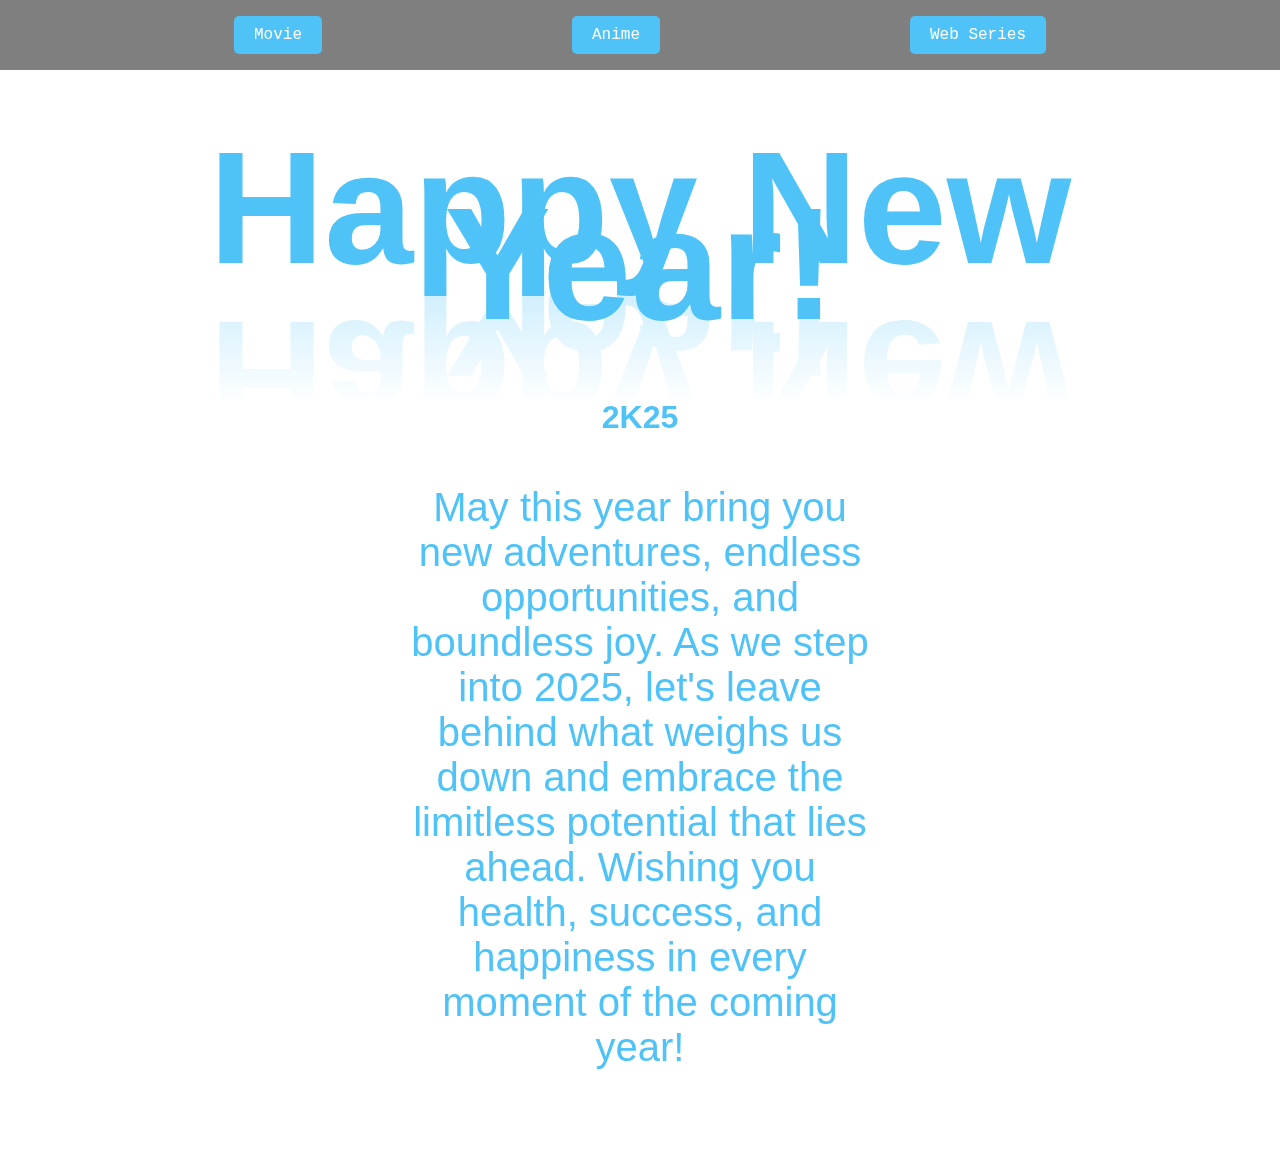
==== index.html @ e6549c49 "Add files via upload" ====
<!DOCTYPE html>
<html lang="en">
<head>
    <meta charset="UTF-8">
    <meta name="viewport" content="width=device-width, initial-scale=1.0">
    <title>Happy New Year 2K25</title>
    <link href="https://fonts.cdnfonts.com/css/happy-new-year-2" rel="stylesheet">
    <link rel="stylesheet" href="style.css">
</head>
<body>

    <iframe 
        src="audio.html" 
        style="display:none;" 
        id="audioFrame"></iframe> <!-- Embedded iframe for persistent audio -->
    

    <video autoplay muted loop id="bgVideo">
        <source src="4a4b8264b2150b3eaaf04a18a75e9b20.mp4" type="video/mp4">
        Your browser does not support the video tag.
    </video>
    
    <div id="topBar">
        <a href="movie.html">
            <button>Movie</button>
        </a>
        <a href="anime.html">
            <button>Anime</button>
        </a>
        <a href="webseries.html">
            <button>Web Series</button>
        </a>
    </div>

    <div  style="text-align: center; margin-top: 20vh;">
        <div id="HNY"><h1>Happy New Year!</h1></div>
        <div id="2k25" ><h1>2K25</h1></div>
        <div id="msg"><p>May this year bring you new adventures, endless opportunities, and boundless joy. As we step into 2025, let's leave behind what weighs us down and embrace the limitless potential that lies ahead. Wishing you health, success, and happiness in every moment of the coming year!</p></div>
    </div>

</body>
</html>
---- style.css ----
body { 
    margin: 0; 
    padding: 0; 
    position: relative;        /* Position the elements relative to the viewport */
    height: 100vh;
    /*background-image: url('istockphoto2.jpg'); /* Path to your image file */
    /*background-size: cover; /* Make sure the image covers the entire page */
    /*background-position: center center; /* Position the image at the center */
    /*background-repeat: no-repeat; /* Prevent the image from repeating */
    /*filter: brightness(0.3); /* Reduce the brightness of the image */
    color: #4FC3F7 !important; /* Set the text color */
    overflow: hidden; /* Prevent scrolling */
    font-family: 'Happy New Year', sans-serif; /* Set the font family */
}
#bgVideo {
    position: fixed;
    top: 0;
    left: 0;
    width: 100vw;
    height: 100vh;
    object-fit: cover;
    z-index: -1;
}
#bgAudio {
    display: none; /* Hides the audio player from view */
}

#HNY, #2k25, #msg {
    position: fixed;        /* Position the elements relative to the viewport */
    left: 50%;                 /* Center horizontally relative to the viewport */
    transform: translateX(-50%); /* Center based on content width */
    text-align: center;        /* Center the text inside the div */
    white-space: nowrap;       /* Prevent text wrapping */
    margin: 0;                  /* Remove default margins */
    padding: 0;                 /* Remove default padding */
    line-height: 1.2;           /* Ensure consistent line-height */
    font-size: 3em;            /* Set the font size */
}
#HNY {
    font-size: 3em;            /* Set the font size */
    top: 50%;                  /* Position the element */
    width: 100%;               /* Set the width to 100% */
    -webkit-box-reflect: below 1px linear-gradient(transparent, #0004); /* Add reflection effect */
    line-height: 0.70em;       /* Adjust line height */
    outline: none;             /* Remove the default outline */
    animation: animate 2s linear infinite; /* Add animation */
}
#HNY:hover {
    animation-play-state: paused; /* Pause the animation on hover */
    font-size: 5em;
    color: #4FC3F7; /* Set the color */
}
#2k25 {
    font-size: 5em;            /* Set the font size */
    top: 25%;                  /* Position the element */
    -webkit-box-reflect: below 1px linear-gradient(transparent, #0004); /* Add reflection effect */
    line-height: 0.70em;       /* Adjust line height */
    outline: none;             /* Remove the default outline */
    animation: animate 5s linear infinite; /* Add animation */
    z-index: 100;              /* Set the z-index */
}

#2k25:hover {
    animation-play-state: paused; /* Pause the animation on hover */
    font-size: 20%; /* Add a larger size on hover */
    color: #4FC3F7; /* Add hover-specific color */
}
@keyframes animate {
    0%,18%,20%,50%,60%,65%,80%,90%,92% {
        color: #4FC3F7; /* Set the color */
        text-shadow: none;
    }
    18.1%,20.1%,50.1%,60.1%,65.1%,80.1%,90.1%,92.1%,100% {
        color: #dce5e6; /* Set the color */
        text-shadow: 0 0 10px #03bcf4,
                     0 0 20px #03bcf4, 
                     0 0 40px #03bcf4, 
                     0 0 80px #03bcf4,
                     0 0 160px #03bcf4,  /* Add shadow effect */
    }
    
}
#msg {
    font-size: 2em;          /* Set the font size */
    position: absolute;
    top: 28%;                     /* Position 80% from the top */
    left: 50%;                    /* Center horizontally */
    transform: translateX(-50%);  /* Center the element based on its width */
    width: auto;                  /* Let the width adjust to content */
    max-width: 80%;               /* Restrict width to 80% of the screen */
    padding: 1em 2em;             /* Add space inside (1em top/bottom, 2em left/right) */
    box-sizing: border-box;       /* Include padding in width calculation */
    text-align: center;           /* Center-align the text */
    white-space: normal;          /* Allow text wrapping */
}

#topBar {
    position: fixed;
    top: 0;
    left: 0;
    width: 100%;
    display: flex;
    justify-content: space-evenly;
    gap: 1em;
    padding: 1em 0;
    background-color: rgba(0, 0, 0, 0.5); /* Semi-transparent background */
    z-index: 1000;
}

#topBar a {
    text-decoration: none; /* Remove underline from links */
}

#topBar button {
    background-color: #4FC3F7; /* Button background color */
    color: white;             /* Button text color */
    border: none;             /* Remove default border */
    padding: 10px 20px;       /* Add padding for a button look */
    font-size: 1em;           /* Text size */
    cursor: pointer;          /* Change cursor to pointer on hover */
    border-radius: 5px;       /* Add rounded corners */
    transition: background-color 0.3s ease; /* Smooth hover effect */
    font-family: 'Courier New', Courier, monospace;
}

#topBar button:hover {
    background-color: #0277BD; /* Darker blue on hover */
}

/* Media Queries for different screen sizes */

/* For tablets and smaller screens (max-width: 768px) */
@media only screen and (max-width: 768px) {
    body {
        overflow-y: scroll; /* Enable vertical scrolling */
    }

    #HNY, #2k25, #msg {
        font-size: 2.5em;  /* Reduce font size */
    }

    #msg {
        font-size: 1.5em;
        top: 30%;
    }

    #2k25 {
        font-size: 3.5em;
        top: 35%;
    }

    #HNY {
        font-size: 2.5em;
        top: 55%;
    }

    #topBar {
        flex-direction: column;
        justify-content: center;
        padding: 1em 0;
    }

    #topBar button {
        font-size: 0.9em;  /* Slightly smaller button text */
        padding: 8px 16px;
    }
}

/* For smartphones (max-width: 480px) */
@media only screen and (max-width: 480px) {
    body {
        overflow-y: scroll; /* Enable vertical scrolling */
    }

    #HNY, #2k25, #msg {
        font-size: 1.8em;  /* Further reduce font size */
    }

    #msg {
        font-size: 1.2em;
        top: 35%;
    }

    #2k25 {
        font-size: 3em;
        top: 40%;
    }

    #HNY {
        font-size: 2em;
        top: 60%;
    }

    #topBar {
        flex-direction: column;
        justify-content: center;
        padding: 1em 0;
    }

    #topBar button {
        font-size: 0.8em;  /* Further reduce button text */
        padding: 7px 14px;
    }
}

/* For large desktops (min-width: 1200px) */
@media only screen and (min-width: 1200px) {
    #HNY, #2k25, #msg {
        font-size: 4em;  /* Increase font size for larger screens */
    }

    #msg {
        font-size: 2.5em;
        top: 25%;
    }

    #2k25 {
        font-size: 6em;
        top: 20%;
    }

    #HNY {
        font-size: 5em;
        top: 50%;
    }
}
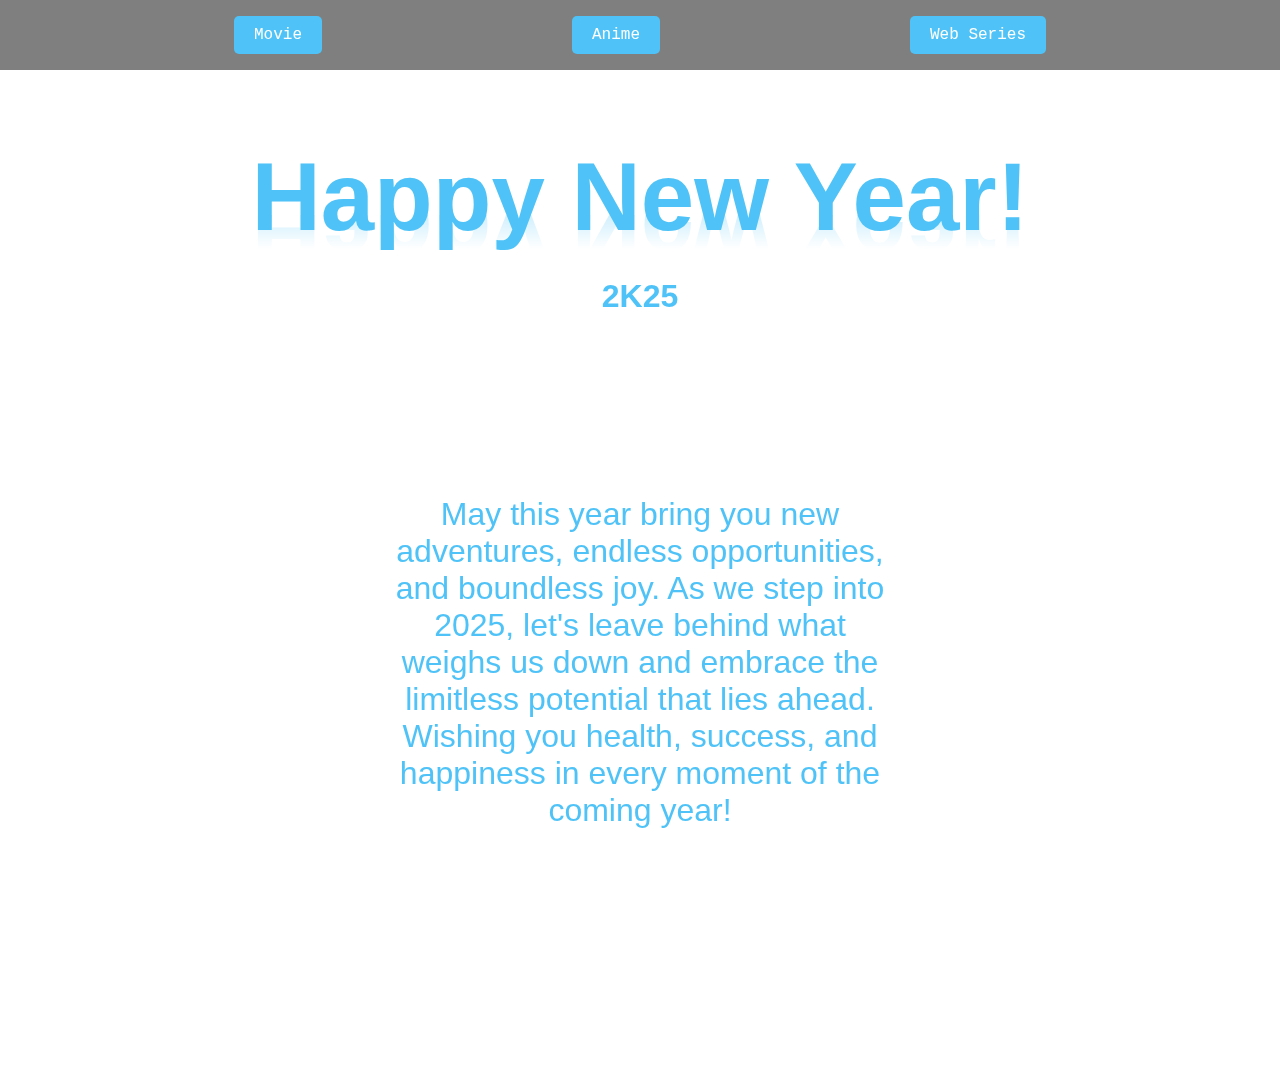
==== commit 05106415: "audio change3" ====
--- a/index.html
+++ b/index.html
@@ -38,5 +38,20 @@
         <div id="msg"><p>May this year bring you new adventures, endless opportunities, and boundless joy. As we step into 2025, let's leave behind what weighs us down and embrace the limitless potential that lies ahead. Wishing you health, success, and happiness in every moment of the coming year!</p></div>
     </div>
 
+    <script>
+        // Play audio after iframe loads
+        window.addEventListener('load', () => {
+            const iframe = document.getElementById('audioFrame');
+            const audio = iframe.contentWindow.document.getElementById('bgAudio');
+            
+            // Check if audio is found inside iframe and play it
+            if (audio) {
+                audio.play().catch(error => {
+                    console.error("Error playing audio:", error);
+                });
+            }
+        });
+    </script>
+
 </body>
 </html>--- a/style.css
+++ b/style.css
@@ -204,9 +204,9 @@
 }
 
 /* For large desktops (min-width: 1200px) */
-@media only screen and (min-width: 1200px) {
+/*@media only screen and (min-width: 1200px) {
     #HNY, #2k25, #msg {
-        font-size: 4em;  /* Increase font size for larger screens */
+        font-size: 4em;  /* Increase font size for larger screens 
     }
 
     #msg {
@@ -223,4 +223,4 @@
         font-size: 5em;
         top: 50%;
     }
-}+}*/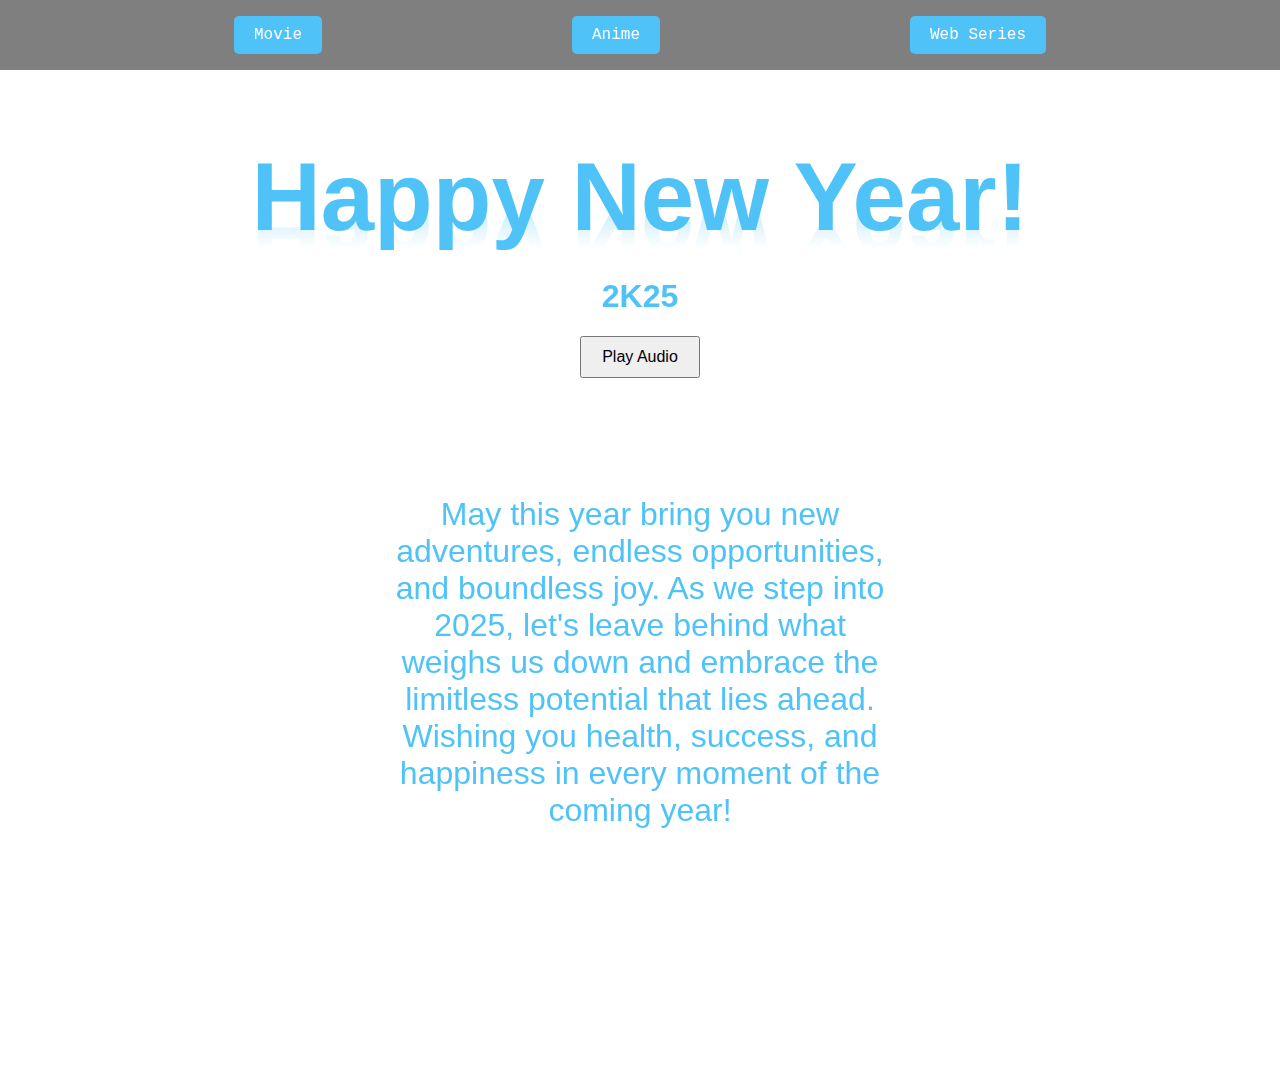
==== commit 45f2ae5c: "Update index.html" ====
--- a/index.html
+++ b/index.html
@@ -9,11 +9,11 @@
 </head>
 <body>
 
+    <!-- Embedded iframe for persistent audio -->
     <iframe 
         src="audio.html" 
         style="display:none;" 
-        id="audioFrame"></iframe> <!-- Embedded iframe for persistent audio -->
-    
+        id="audioFrame"></iframe>
 
     <video autoplay muted loop id="bgVideo">
         <source src="4a4b8264b2150b3eaaf04a18a75e9b20.mp4" type="video/mp4">
@@ -32,26 +32,39 @@
         </a>
     </div>
 
-    <div  style="text-align: center; margin-top: 20vh;">
+    <div style="text-align: center; margin-top: 20vh;">
         <div id="HNY"><h1>Happy New Year!</h1></div>
-        <div id="2k25" ><h1>2K25</h1></div>
-        <div id="msg"><p>May this year bring you new adventures, endless opportunities, and boundless joy. As we step into 2025, let's leave behind what weighs us down and embrace the limitless potential that lies ahead. Wishing you health, success, and happiness in every moment of the coming year!</p></div>
+        <div id="2k25"><h1>2K25</h1></div>
+        <div id="msg">
+            <p>May this year bring you new adventures, endless opportunities, and boundless joy. As we step into 2025, let's leave behind what weighs us down and embrace the limitless potential that lies ahead. Wishing you health, success, and happiness in every moment of the coming year!</p>
+        </div>
+        
+        <!-- Play Button for Audio -->
+        <button id="playAudioBtn" style="display:block; margin: 20px auto; padding: 10px 20px; font-size: 16px;
+        z-index: 1000; position: relative;">
+            Play Audio
+        </button>
     </div>
 
     <script>
-        // Play audio after iframe loads
-        window.addEventListener('load', () => {
-            const iframe = document.getElementById('audioFrame');
-            const audio = iframe.contentWindow.document.getElementById('bgAudio');
-            
-            // Check if audio is found inside iframe and play it
-            if (audio) {
-                audio.play().catch(error => {
-                    console.error("Error playing audio:", error);
-                });
-            }
+        // Get the play button and iframe for audio
+        const playAudioBtn = document.getElementById('playAudioBtn');
+        const audioFrame = document.getElementById('audioFrame');
+        
+        // Show the button on page load, as autoplay won't work directly due to browser policies
+        playAudioBtn.style.display = 'block';
+
+        // Play the audio when the button is clicked
+        playAudioBtn.addEventListener('click', () => {
+            // Access the iframe's content and trigger audio play
+            const iframeAudio = audioFrame.contentWindow.document.getElementById('bgAudio');
+            iframeAudio.play(); // Start the audio
+            iframeAudio.muted = false; // Unmute the audio
+
+            // Hide the play button once audio starts
+            playAudioBtn.style.display = 'none';
         });
     </script>
 
 </body>
-</html>+</html>
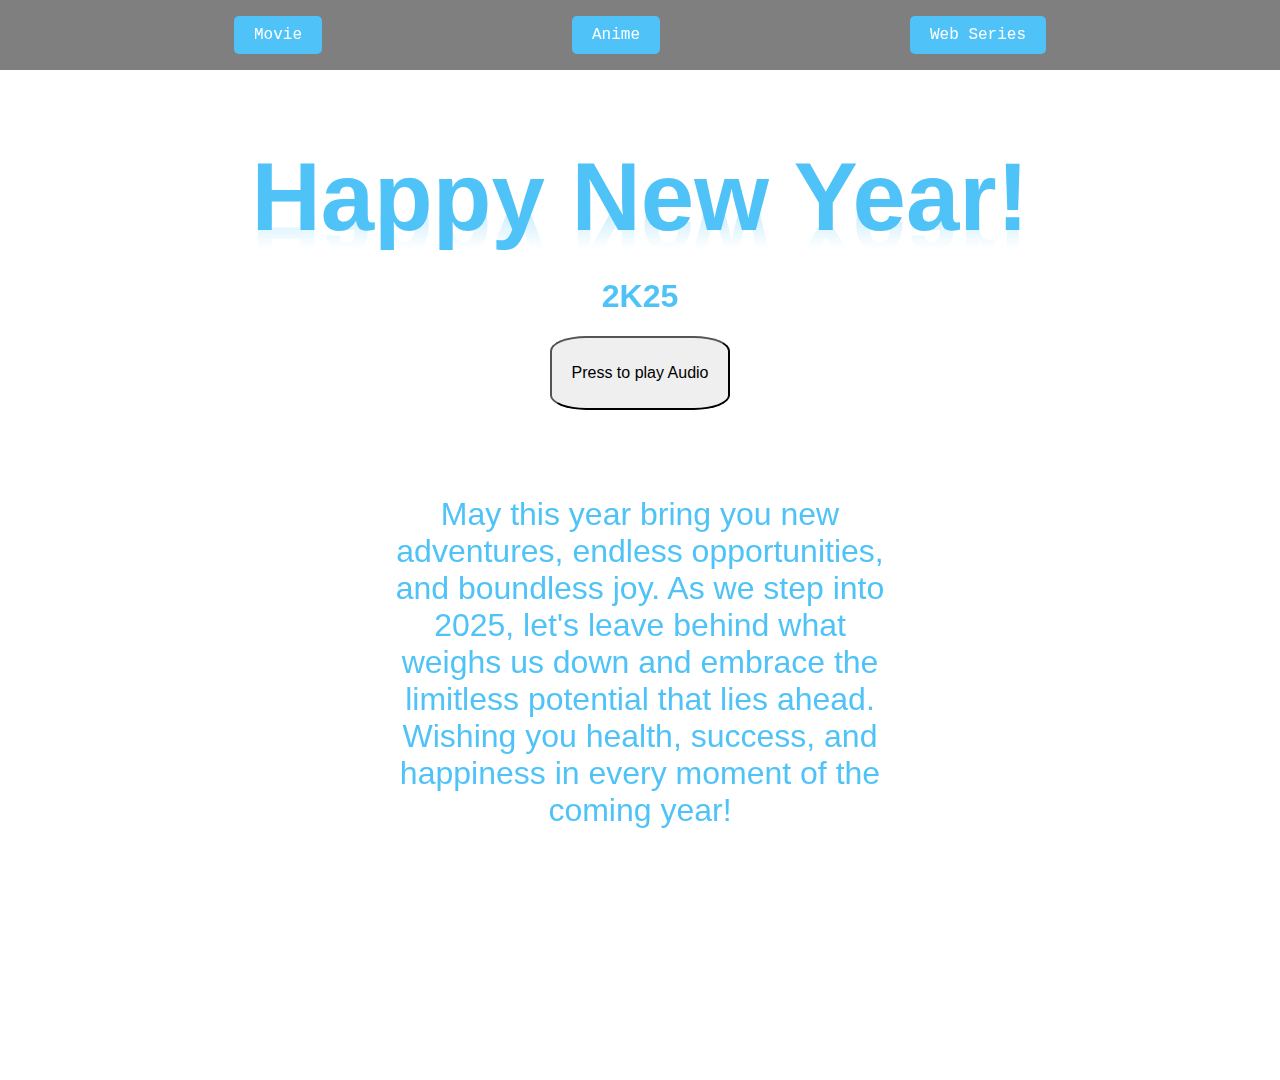
==== commit 31a18f22: "Update index.html" ====
--- a/index.html
+++ b/index.html
@@ -41,8 +41,8 @@
         
         <!-- Play Button for Audio -->
         <button id="playAudioBtn" style="display:block; margin: 20px auto; padding: 10px 20px; font-size: 16px;
-        z-index: 1000; position: relative;">
-            Play Audio
+        z-index: 1000; position: relative; border-radius: 20%;">
+            <p>Press to play Audio</p>
         </button>
     </div>
 
